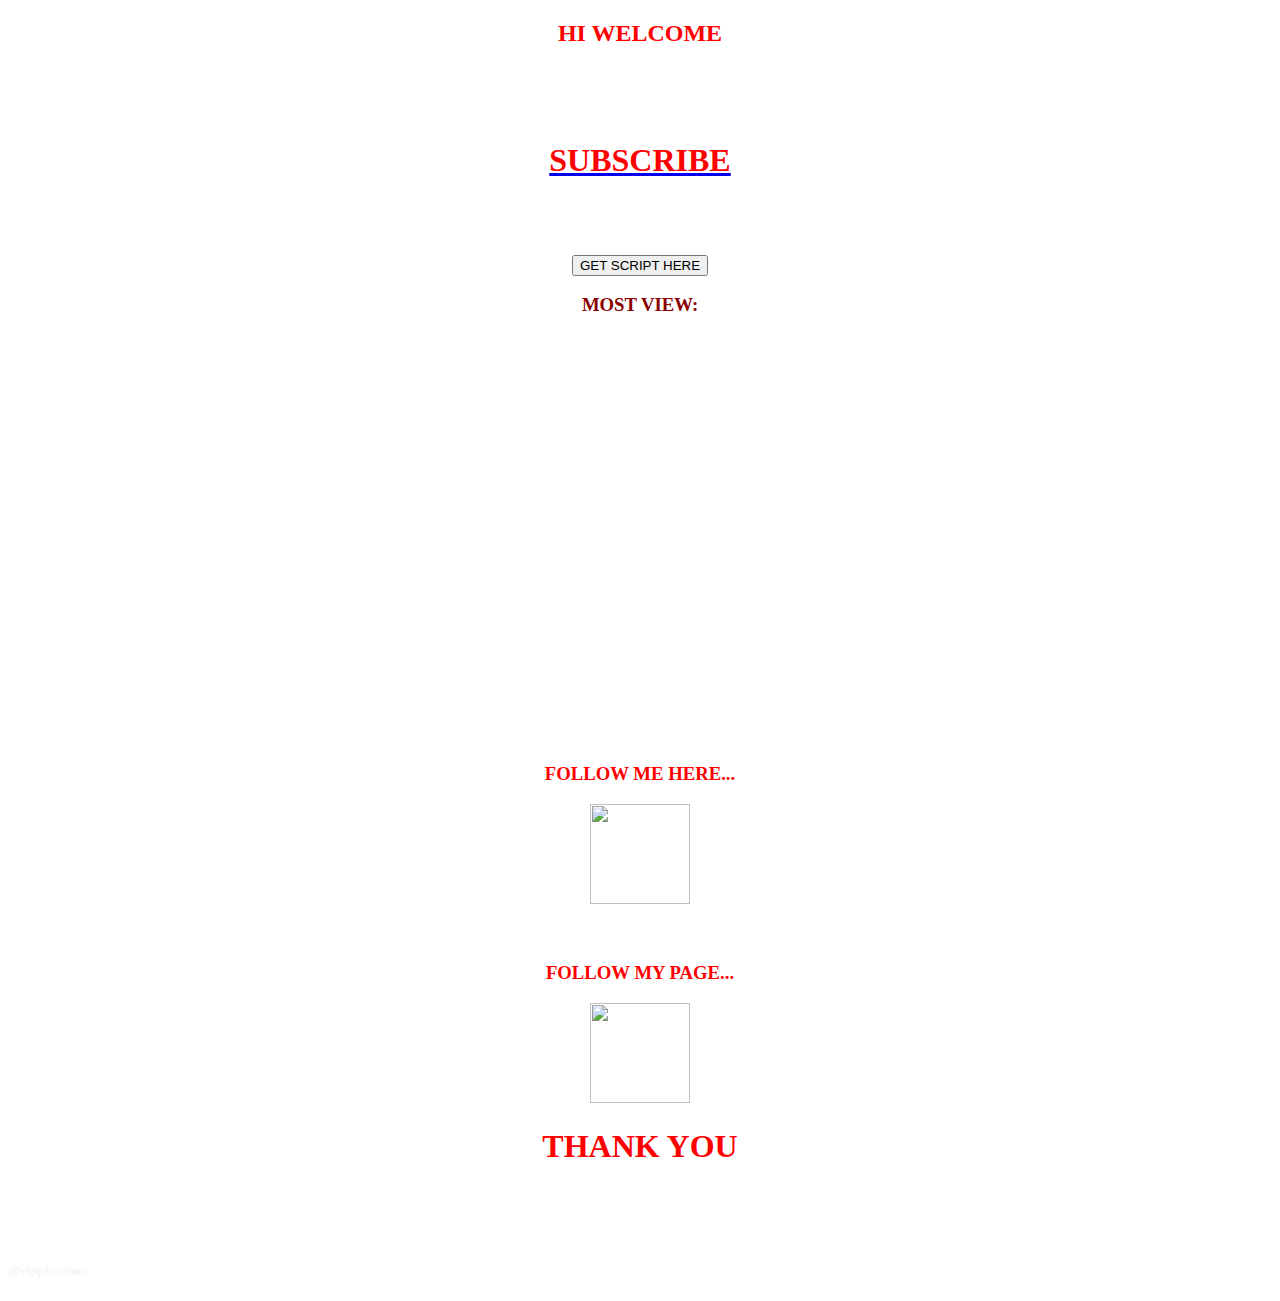
==== index.html @ e5147014 "index.html" ====
<!DOCTYPE html>
<html>
	<head>
		<meta charset="utf-8">
		<meta name="viewport" content="width=device-width, initial-scale=1">
		<link rel="stylesheet" type="text/css" href="style.css">
	<title>Subscribe</title>
	</head>
		<body background="image/Background.jpg" >

			<h2 align="center" style="color:red">HI WELCOME</h2>
			<br />
			<br />
			<br />

			<center>
			<div id="content">
			<a href="https://www.youtube.com/channel/UCDLSKJXInJwmzIPNhhMRO3A">
			<h1 align="center" style="color:red;">SUBSCRIBE</h1>
			</a>
			</div>
			</center>
			
			<br />
			<br />
			<br />
			<center>
			<a href="contact.html" class="unlock-step-link getlink" disabled="disabled" id="link">
			<button class="locked-button">
			<i aria-hidden="true" class="fa fa-lock fa-icon" id="fix22"></i>
			<span id="fix88">GET SCRIPT HERE</span>
			</button>
				<br>
			</a>
			</center>

			<h3 align="center" style="color:darkred;">MOST VIEW:</h3>
			<br />
			<center>
			<iframe width="560" height="315" src="https://www.youtube.com/embed/jLkee63t0dc?start=1" title="YouTube video player" frameborder="0" allow="accelerometer; autoplay; clipboard-write; encrypted-media; gyroscope; picture-in-picture; web-share" allowfullscreen></iframe>
			</center>



			<br />
			<br />
			<br />
			<br />

			<h3 style="color:red" align="center">FOLLOW ME HERE...</h3>

			<center>
			<div id="image">
			<a href="https://www.roblox.com/users/712936704/profile">
			<img src="image/rb.jpg" width="100" height="100">
		</a>
			</div>
			</center>


			<br />
			<br />

			<h3 align="center" style="color:red;">FOLLOW MY PAGE...</h3>

			<center>
		<div id="image">
		<a href="https://www.facebook.com/profile.php?id=100095317663082">
		<img src="image/fb2.png" width="100" height="100">
	</a>
		</div>
	</center>

	<h1 align="center" style="color:red">THANK YOU</h1>
		
		<br />
		<br />
		<br />
		<h5 style="color:whitesmoke;">@ripphantom</h5>

	</body>
</html>
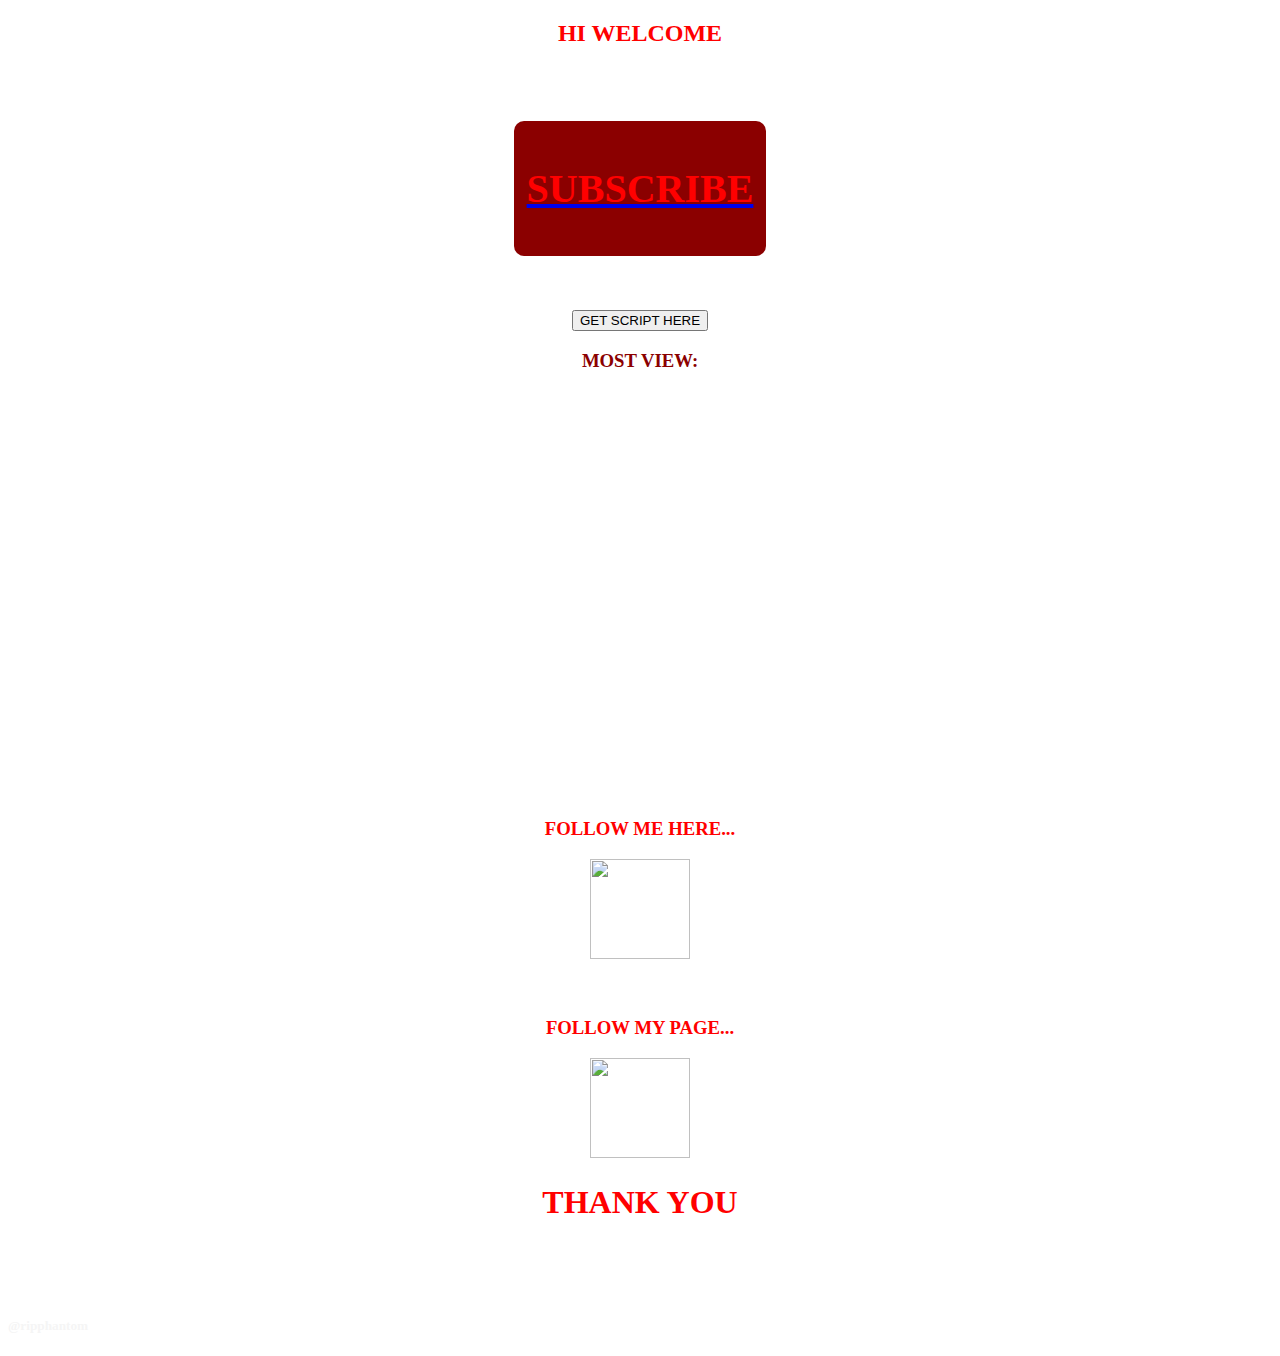
==== commit 51691970: "index.html" ====
--- a/index.html
+++ b/index.html
@@ -6,7 +6,7 @@
 		<link rel="stylesheet" type="text/css" href="style.css">
 	<title>Subscribe</title>
 	</head>
-		<body background="image/Background.jpg" >
+		<body style="Background-attachment: fixed;" background="image/Background.jpg" >
 
 			<h2 align="center" style="color:red">HI WELCOME</h2>
 			<br />
--- a/style.css
+++ b/style.css
@@ -0,0 +1,39 @@
+
+#content{
+	display: flex;
+	align-items: center;
+	justify-content: center;
+	height: 15vh;
+	width: 20%;
+	background-color: darkred;
+	font-size: 20px;
+	color: darkred;
+	border-radius: 10px;
+
+}
+
+#image{
+	display: flex;
+	align-items: center;
+	justify-content: center;
+	height: 75;
+	width: 75;
+	border-spacing: ;
+}
+
+
+
+
+
+}
+
+#kl{
+
+	color: blue;
+	display: flex;
+	align-items: center;
+	justify-content: center;
+
+
+
+}
